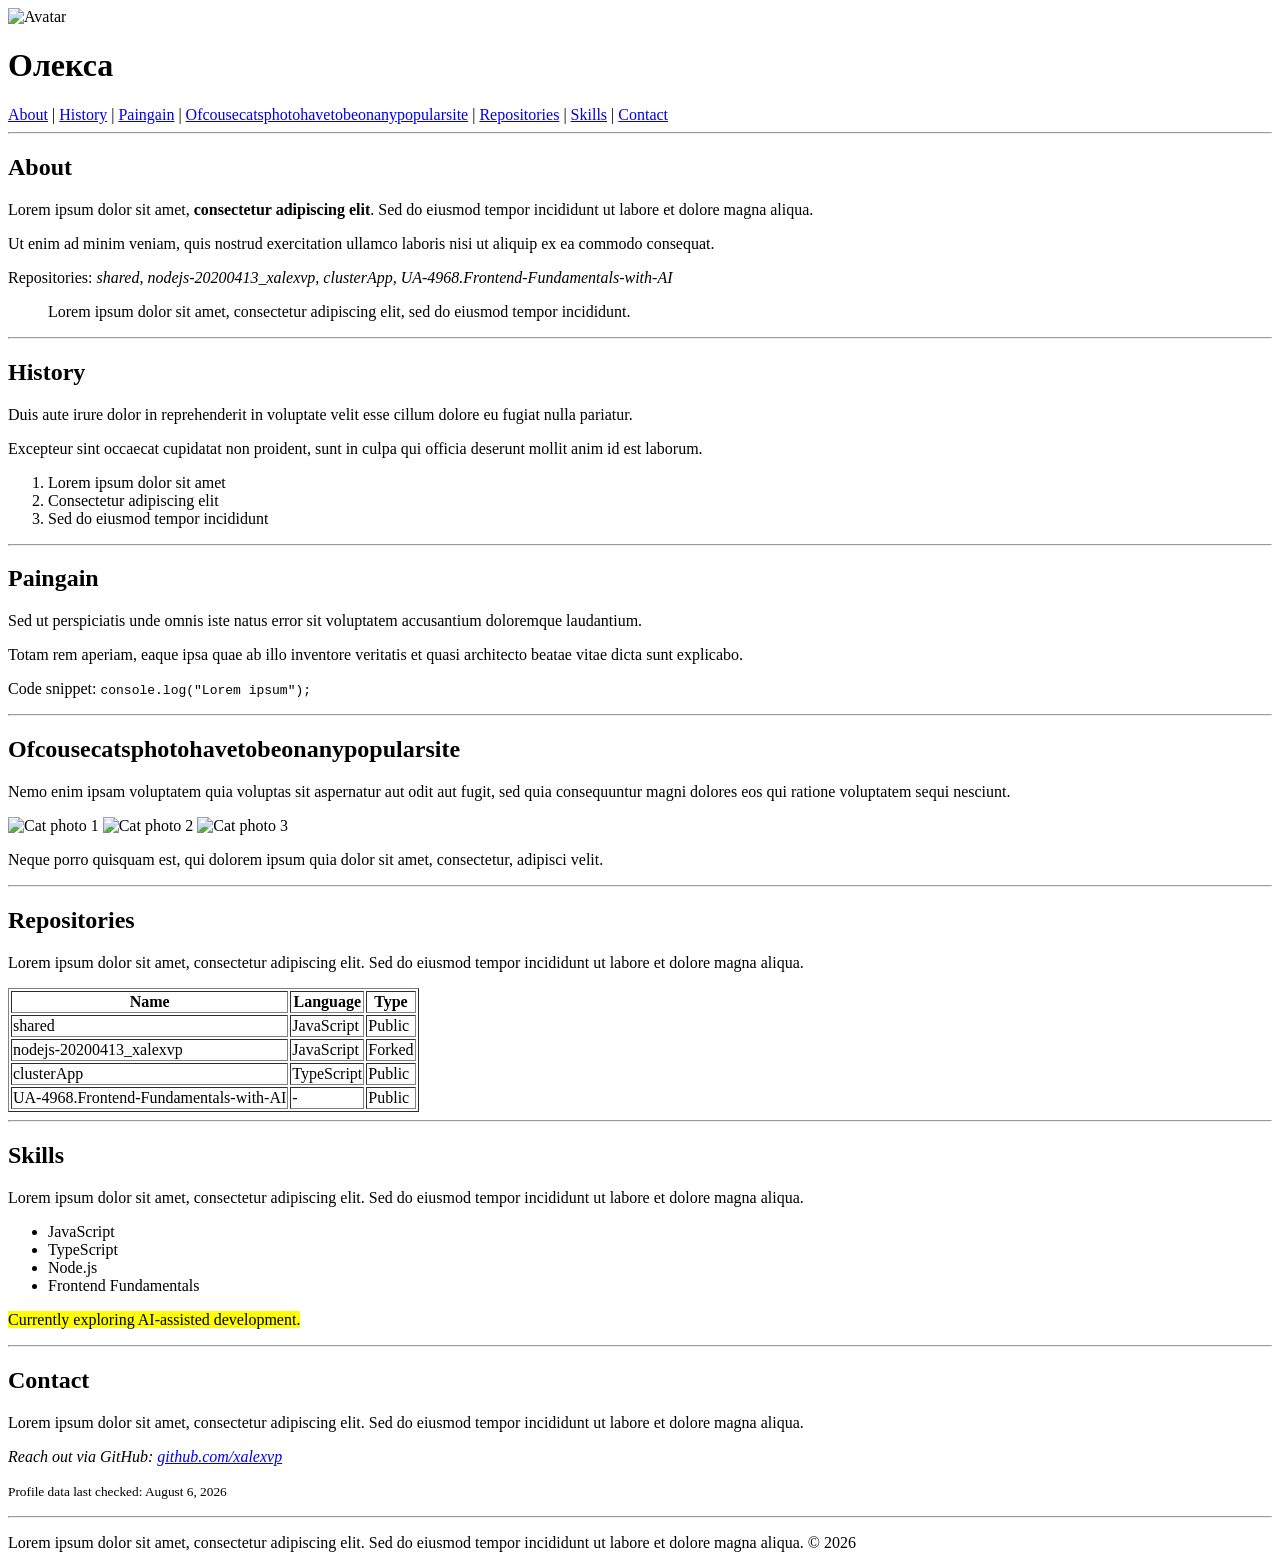
==== index.html @ 9d2302e5 "1st HW" ====
<!DOCTYPE html>
<html>

<head>
    <title>Profile Page</title>
</head>

<body>

    <img src="https://avatars.githubusercontent.com/u/33041447?v=4" alt="Avatar" width="200" height="200">

    <h1>Олекса</h1>

    <nav>
        <a href="#about">About</a> |
        <a href="#history">History</a> |
        <a href="#paingain">Paingain</a> |
        <a href="#ofcousecatsphotohavetobeonanypopularsite">Ofcousecatsphotohavetobeonanypopularsite</a> |
        <a href="#repositories">Repositories</a> |
        <a href="#skills">Skills</a> |
        <a href="#contact">Contact</a>
    </nav>

    <hr>

    <article id="about">
        <h2>About</h2>
        <p>Lorem ipsum dolor sit amet, <strong>consectetur adipiscing elit</strong>. Sed do eiusmod tempor incididunt ut
            labore et dolore magna aliqua.</p>
        <p>Ut enim ad minim veniam, quis nostrud exercitation ullamco laboris nisi ut aliquip ex ea commodo consequat.
        </p>
        <p>Repositories: <em>shared, nodejs-20200413_xalexvp, clusterApp, UA-4968.Frontend-Fundamentals-with-AI</em></p>
        <blockquote>
            <p>Lorem ipsum dolor sit amet, consectetur adipiscing elit, sed do eiusmod tempor incididunt.</p>
        </blockquote>
    </article>

    <hr>

    <article id="history">
        <h2>History</h2>
        <p>Duis aute irure dolor in reprehenderit in voluptate velit esse cillum dolore eu fugiat nulla pariatur.</p>
        <p>Excepteur sint occaecat cupidatat non proident, sunt in culpa qui officia deserunt mollit anim id est
            laborum.</p>
        <ol>
            <li>Lorem ipsum dolor sit amet</li>
            <li>Consectetur adipiscing elit</li>
            <li>Sed do eiusmod tempor incididunt</li>
        </ol>
    </article>

    <hr>

    <article id="paingain">
        <h2>Paingain</h2>
        <p>Sed ut perspiciatis unde omnis iste natus error sit voluptatem accusantium doloremque laudantium.</p>
        <p>Totam rem aperiam, eaque ipsa quae ab illo inventore veritatis et quasi architecto beatae vitae dicta sunt
            explicabo.</p>
        <p>Code snippet: <code>console.log("Lorem ipsum");</code></p>
    </article>

    <hr>

    <article id="ofcousecatsphotohavetobeonanypopularsite">
        <h2>Ofcousecatsphotohavetobeonanypopularsite</h2>
        <p>Nemo enim ipsam voluptatem quia voluptas sit aspernatur aut odit aut fugit, sed quia consequuntur magni
            dolores eos qui ratione voluptatem sequi nesciunt.</p>
        <img src="https://placekitten.com/300/200" alt="Cat photo 1" width="300" height="200">
        <img src="https://placekitten.com/301/200" alt="Cat photo 2" width="300" height="200">
        <img src="https://placekitten.com/302/200" alt="Cat photo 3" width="300" height="200">
        <p>Neque porro quisquam est, qui dolorem ipsum quia dolor sit amet, consectetur, adipisci velit.</p>
    </article>

    <hr>

    <article id="repositories">
        <h2>Repositories</h2>
        <p>Lorem ipsum dolor sit amet, consectetur adipiscing elit. Sed do eiusmod tempor incididunt ut labore et dolore
            magna aliqua.</p>
        <table border="1">
            <thead>
                <tr>
                    <th>Name</th>
                    <th>Language</th>
                    <th>Type</th>
                </tr>
            </thead>
            <tbody>
                <tr>
                    <td>shared</td>
                    <td>JavaScript</td>
                    <td>Public</td>
                </tr>
                <tr>
                    <td>nodejs-20200413_xalexvp</td>
                    <td>JavaScript</td>
                    <td>Forked</td>
                </tr>
                <tr>
                    <td>clusterApp</td>
                    <td>TypeScript</td>
                    <td>Public</td>
                </tr>
                <tr>
                    <td>UA-4968.Frontend-Fundamentals-with-AI</td>
                    <td>-</td>
                    <td>Public</td>
                </tr>
            </tbody>
        </table>
    </article>

    <hr>

    <article id="skills">
        <h2>Skills</h2>
        <p>Lorem ipsum dolor sit amet, consectetur adipiscing elit. Sed do eiusmod tempor incididunt ut labore et dolore
            magna aliqua.</p>
        <ul>
            <li>JavaScript</li>
            <li>TypeScript</li>
            <li>Node.js</li>
            <li>Frontend Fundamentals</li>
        </ul>
        <p><mark>Currently exploring AI-assisted development.</mark></p>
    </article>

    <hr>

    <article id="contact">
        <h2>Contact</h2>
        <p>Lorem ipsum dolor sit amet, consectetur adipiscing elit. Sed do eiusmod tempor incididunt ut labore et dolore
            magna aliqua.</p>
        <address>
            Reach out via GitHub: <a href="https://github.com/xalexvp">github.com/xalexvp</a>
        </address>
        <p><small>Profile data last checked: <time datetime="2026-08-06">August 6, 2026</time></small></p>
    </article>

    <hr>

    <footer>
        <p>Lorem ipsum dolor sit amet, consectetur adipiscing elit. Sed do eiusmod tempor incididunt ut labore et dolore
            magna aliqua. &copy; 2026</p>
    </footer>

</body>

</html>
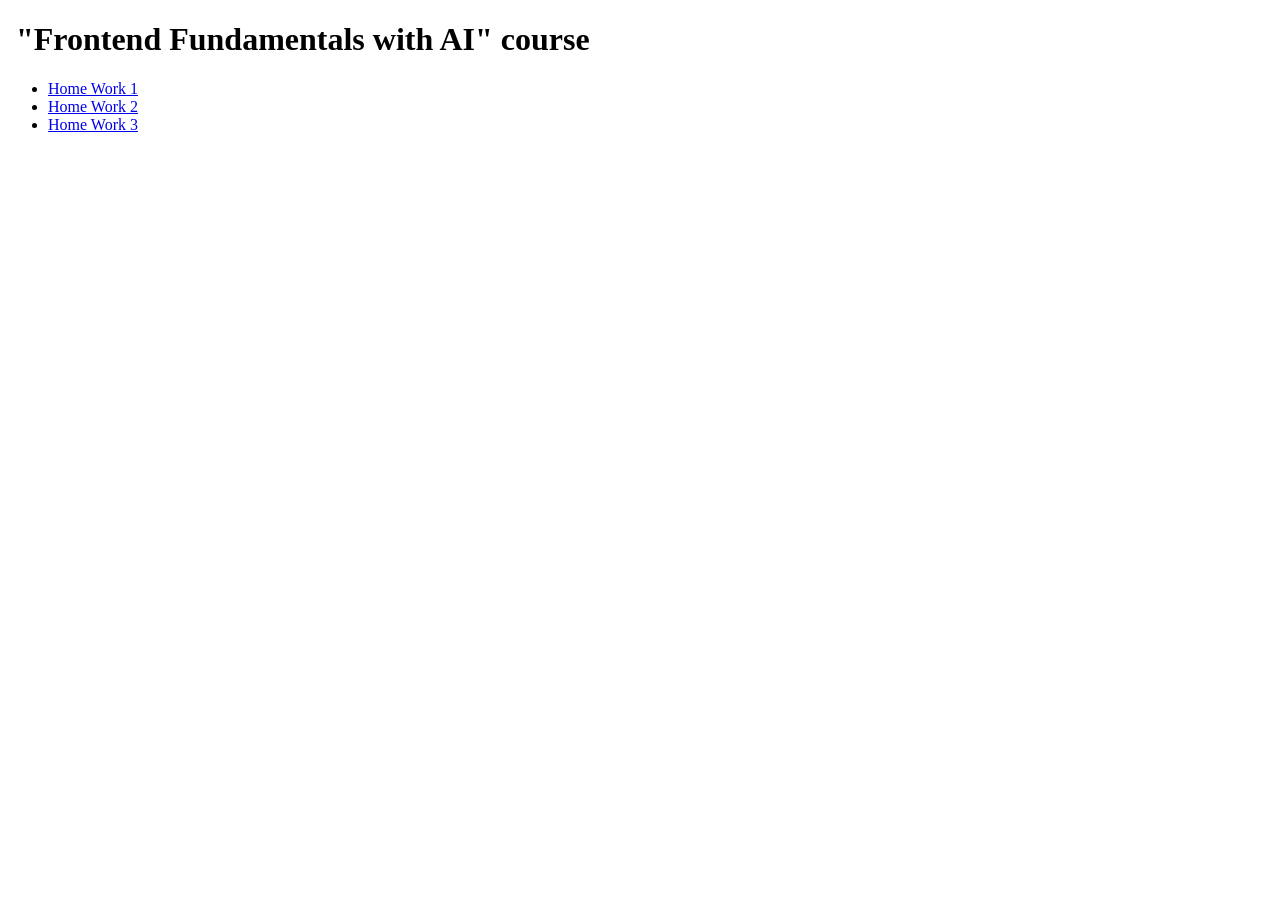
==== commit d840ac17: "HW structure reorg" ====
--- a/index.html
+++ b/index.html
@@ -1,149 +1,15 @@
 <!DOCTYPE html>
-<html>
-
+<html lang="uk">
 <head>
-    <title>Profile Page</title>
+    <meta charset="UTF-8">
+    <title>"Frontend Fundamentals with AI" course</title>
 </head>
-
 <body>
-
-    <img src="https://avatars.githubusercontent.com/u/33041447?v=4" alt="Avatar" width="200" height="200">
-
-    <h1>Олекса</h1>
-
-    <nav>
-        <a href="#about">About</a> |
-        <a href="#history">History</a> |
-        <a href="#paingain">Paingain</a> |
-        <a href="#ofcousecatsphotohavetobeonanypopularsite">Ofcousecatsphotohavetobeonanypopularsite</a> |
-        <a href="#repositories">Repositories</a> |
-        <a href="#skills">Skills</a> |
-        <a href="#contact">Contact</a>
-    </nav>
-
-    <hr>
-
-    <article id="about">
-        <h2>About</h2>
-        <p>Lorem ipsum dolor sit amet, <strong>consectetur adipiscing elit</strong>. Sed do eiusmod tempor incididunt ut
-            labore et dolore magna aliqua.</p>
-        <p>Ut enim ad minim veniam, quis nostrud exercitation ullamco laboris nisi ut aliquip ex ea commodo consequat.
-        </p>
-        <p>Repositories: <em>shared, nodejs-20200413_xalexvp, clusterApp, UA-4968.Frontend-Fundamentals-with-AI</em></p>
-        <blockquote>
-            <p>Lorem ipsum dolor sit amet, consectetur adipiscing elit, sed do eiusmod tempor incididunt.</p>
-        </blockquote>
-    </article>
-
-    <hr>
-
-    <article id="history">
-        <h2>History</h2>
-        <p>Duis aute irure dolor in reprehenderit in voluptate velit esse cillum dolore eu fugiat nulla pariatur.</p>
-        <p>Excepteur sint occaecat cupidatat non proident, sunt in culpa qui officia deserunt mollit anim id est
-            laborum.</p>
-        <ol>
-            <li>Lorem ipsum dolor sit amet</li>
-            <li>Consectetur adipiscing elit</li>
-            <li>Sed do eiusmod tempor incididunt</li>
-        </ol>
-    </article>
-
-    <hr>
-
-    <article id="paingain">
-        <h2>Paingain</h2>
-        <p>Sed ut perspiciatis unde omnis iste natus error sit voluptatem accusantium doloremque laudantium.</p>
-        <p>Totam rem aperiam, eaque ipsa quae ab illo inventore veritatis et quasi architecto beatae vitae dicta sunt
-            explicabo.</p>
-        <p>Code snippet: <code>console.log("Lorem ipsum");</code></p>
-    </article>
-
-    <hr>
-
-    <article id="ofcousecatsphotohavetobeonanypopularsite">
-        <h2>Ofcousecatsphotohavetobeonanypopularsite</h2>
-        <p>Nemo enim ipsam voluptatem quia voluptas sit aspernatur aut odit aut fugit, sed quia consequuntur magni
-            dolores eos qui ratione voluptatem sequi nesciunt.</p>
-        <img src="https://placekitten.com/300/200" alt="Cat photo 1" width="300" height="200">
-        <img src="https://placekitten.com/301/200" alt="Cat photo 2" width="300" height="200">
-        <img src="https://placekitten.com/302/200" alt="Cat photo 3" width="300" height="200">
-        <p>Neque porro quisquam est, qui dolorem ipsum quia dolor sit amet, consectetur, adipisci velit.</p>
-    </article>
-
-    <hr>
-
-    <article id="repositories">
-        <h2>Repositories</h2>
-        <p>Lorem ipsum dolor sit amet, consectetur adipiscing elit. Sed do eiusmod tempor incididunt ut labore et dolore
-            magna aliqua.</p>
-        <table border="1">
-            <thead>
-                <tr>
-                    <th>Name</th>
-                    <th>Language</th>
-                    <th>Type</th>
-                </tr>
-            </thead>
-            <tbody>
-                <tr>
-                    <td>shared</td>
-                    <td>JavaScript</td>
-                    <td>Public</td>
-                </tr>
-                <tr>
-                    <td>nodejs-20200413_xalexvp</td>
-                    <td>JavaScript</td>
-                    <td>Forked</td>
-                </tr>
-                <tr>
-                    <td>clusterApp</td>
-                    <td>TypeScript</td>
-                    <td>Public</td>
-                </tr>
-                <tr>
-                    <td>UA-4968.Frontend-Fundamentals-with-AI</td>
-                    <td>-</td>
-                    <td>Public</td>
-                </tr>
-            </tbody>
-        </table>
-    </article>
-
-    <hr>
-
-    <article id="skills">
-        <h2>Skills</h2>
-        <p>Lorem ipsum dolor sit amet, consectetur adipiscing elit. Sed do eiusmod tempor incididunt ut labore et dolore
-            magna aliqua.</p>
-        <ul>
-            <li>JavaScript</li>
-            <li>TypeScript</li>
-            <li>Node.js</li>
-            <li>Frontend Fundamentals</li>
-        </ul>
-        <p><mark>Currently exploring AI-assisted development.</mark></p>
-    </article>
-
-    <hr>
-
-    <article id="contact">
-        <h2>Contact</h2>
-        <p>Lorem ipsum dolor sit amet, consectetur adipiscing elit. Sed do eiusmod tempor incididunt ut labore et dolore
-            magna aliqua.</p>
-        <address>
-            Reach out via GitHub: <a href="https://github.com/xalexvp">github.com/xalexvp</a>
-        </address>
-        <p><small>Profile data last checked: <time datetime="2026-08-06">August 6, 2026</time></small></p>
-    </article>
-
-    <hr>
-
-    <footer>
-        <p>Lorem ipsum dolor sit amet, consectetur adipiscing elit. Sed do eiusmod tempor incididunt ut labore et dolore
-            magna aliqua. &copy; 2026</p>
-    </footer>
-
+    <h1> "Frontend Fundamentals with AI" course</h1>
+    <ul>
+        <li><a href="./HW1/">Home Work 1</a></li>
+        <li><a href="./HW2/">Home Work 2</a></li>
+        <li><a href="./HW3/">Home Work 3</a></li>
+    </ul>
 </body>
-
-</html>+</html>
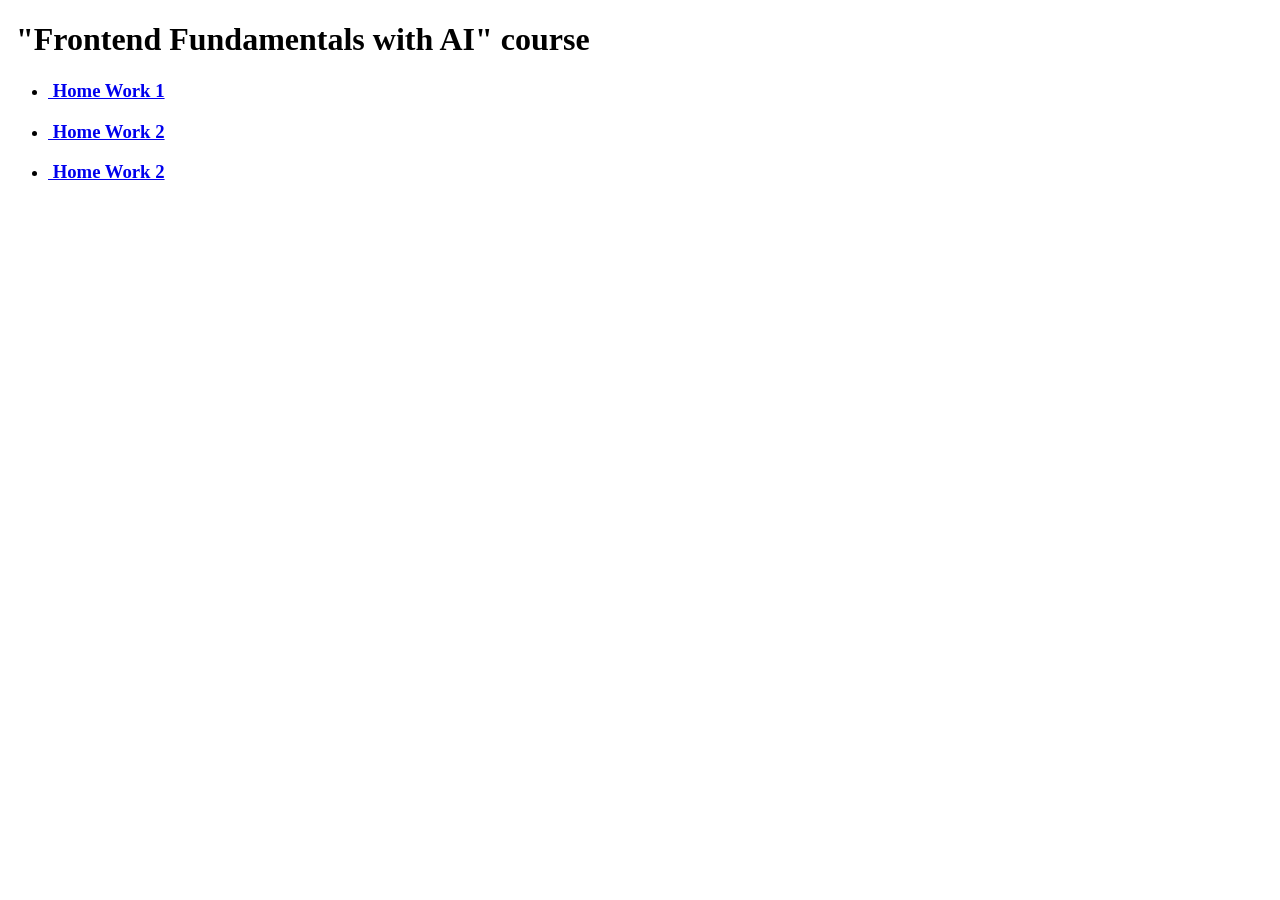
==== commit c3843492: "HW2" ====
--- a/index.html
+++ b/index.html
@@ -7,9 +7,9 @@
 <body>
     <h1> "Frontend Fundamentals with AI" course</h1>
     <ul>
-        <li><a href="./HW1/">Home Work 1</a></li>
-        <li><a href="./HW2/">Home Work 2</a></li>
-        <li><a href="./HW3/">Home Work 3</a></li>
+        <li><a href="./HW1/"><h3> Home Work 1</h3></a></li>
+        <li><a href="./HW2/"><h3> Home Work 2</h3></a></li>
+        <li><a href="./HW2/"><h3> Home Work 2</h3></a></li>
     </ul>
 </body>
 </html>
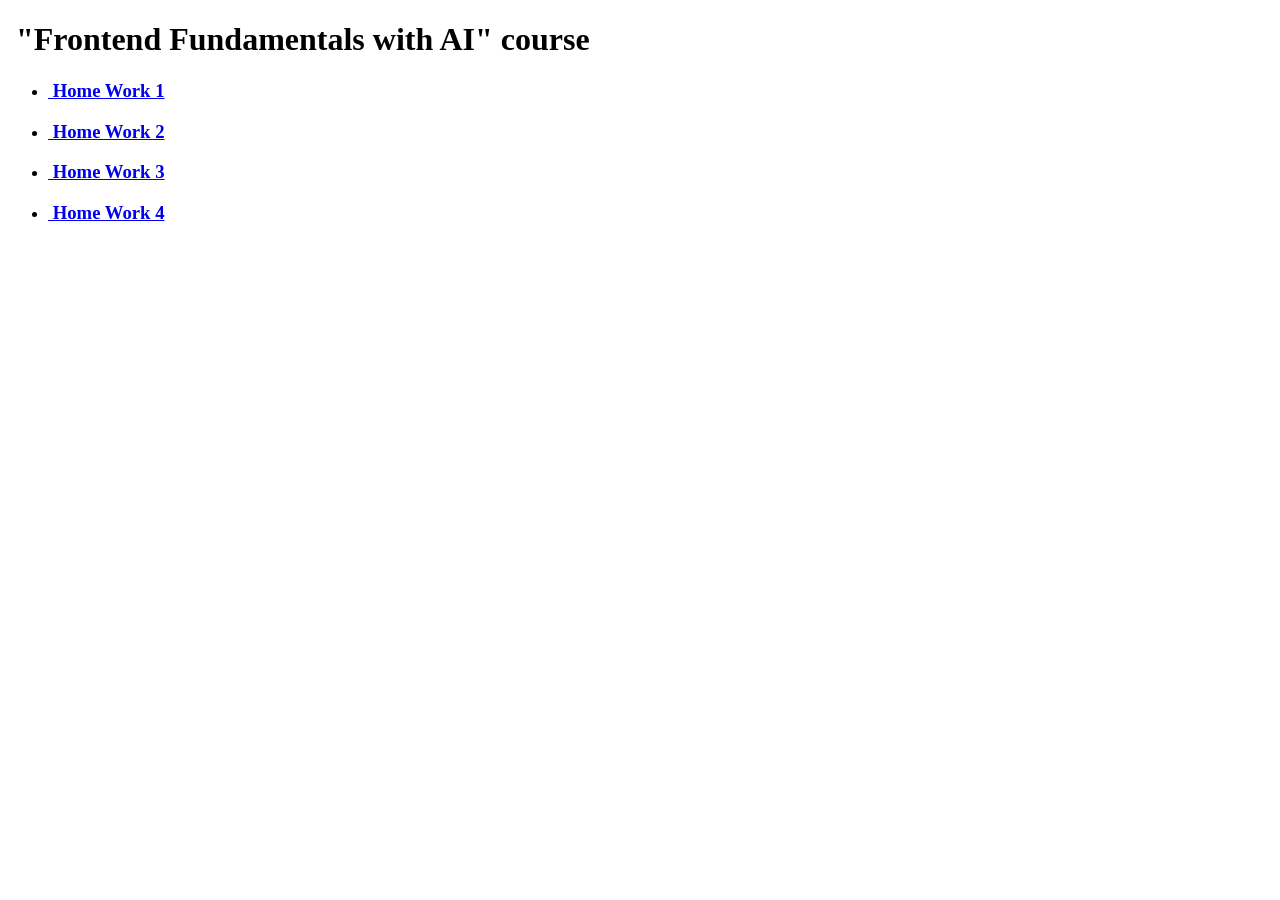
==== commit c15e0298: "hw4" ====
--- a/index.html
+++ b/index.html
@@ -9,7 +9,8 @@
     <ul>
         <li><a href="./HW1/"><h3> Home Work 1</h3></a></li>
         <li><a href="./HW2/"><h3> Home Work 2</h3></a></li>
-        <li><a href="./HW2/"><h3> Home Work 2</h3></a></li>
+        <li><a href="./HW3/"><h3> Home Work 3</h3></a></li>
+        <li><a href="./HW4/"><h3> Home Work 4</h3></a></li>
     </ul>
 </body>
 </html>
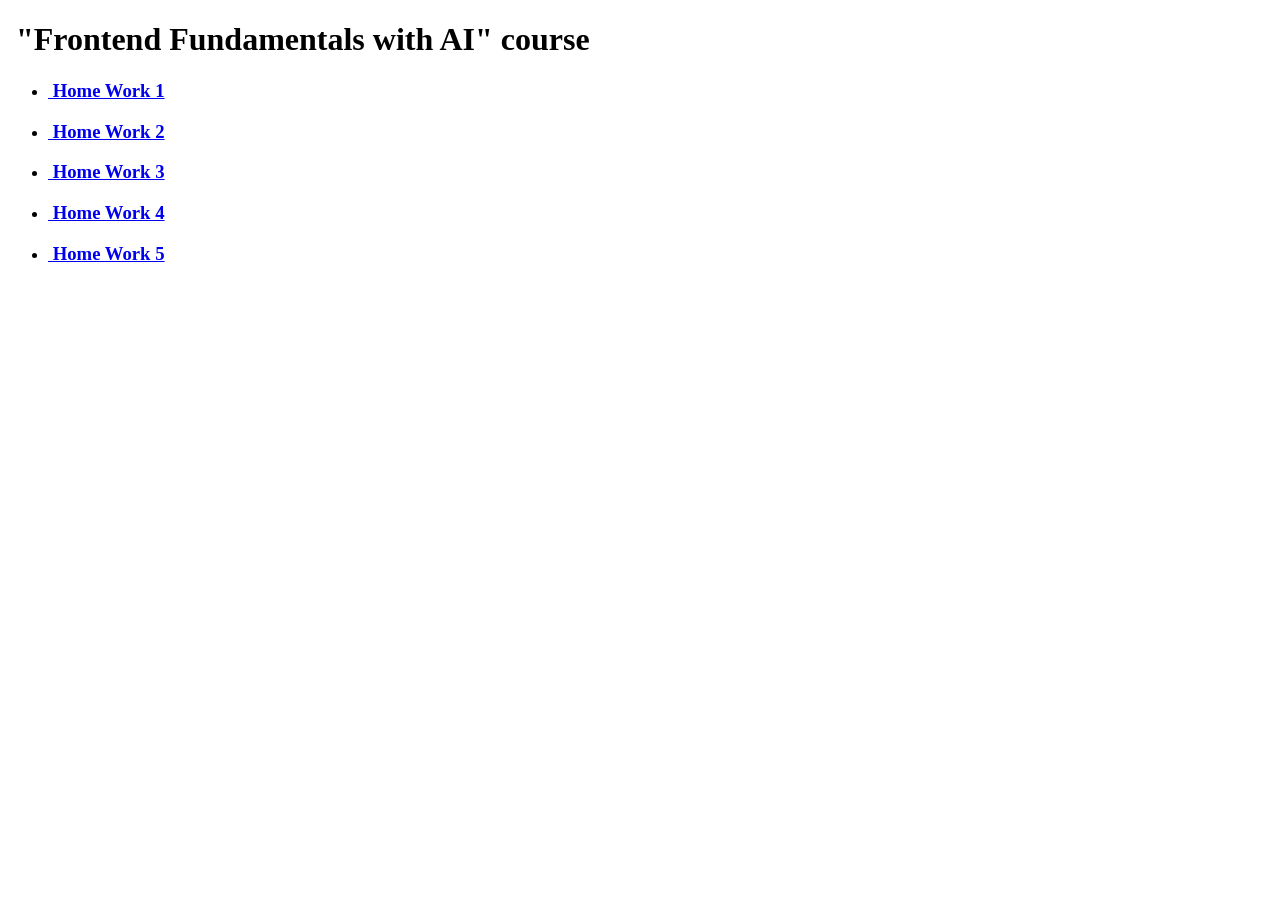
==== commit 5dbab3aa: "hw5" ====
--- a/index.html
+++ b/index.html
@@ -11,6 +11,7 @@
         <li><a href="./HW2/"><h3> Home Work 2</h3></a></li>
         <li><a href="./HW3/"><h3> Home Work 3</h3></a></li>
         <li><a href="./HW4/"><h3> Home Work 4</h3></a></li>
+        <li><a href="./HW5/"><h3> Home Work 5</h3></a></li>
     </ul>
 </body>
 </html>
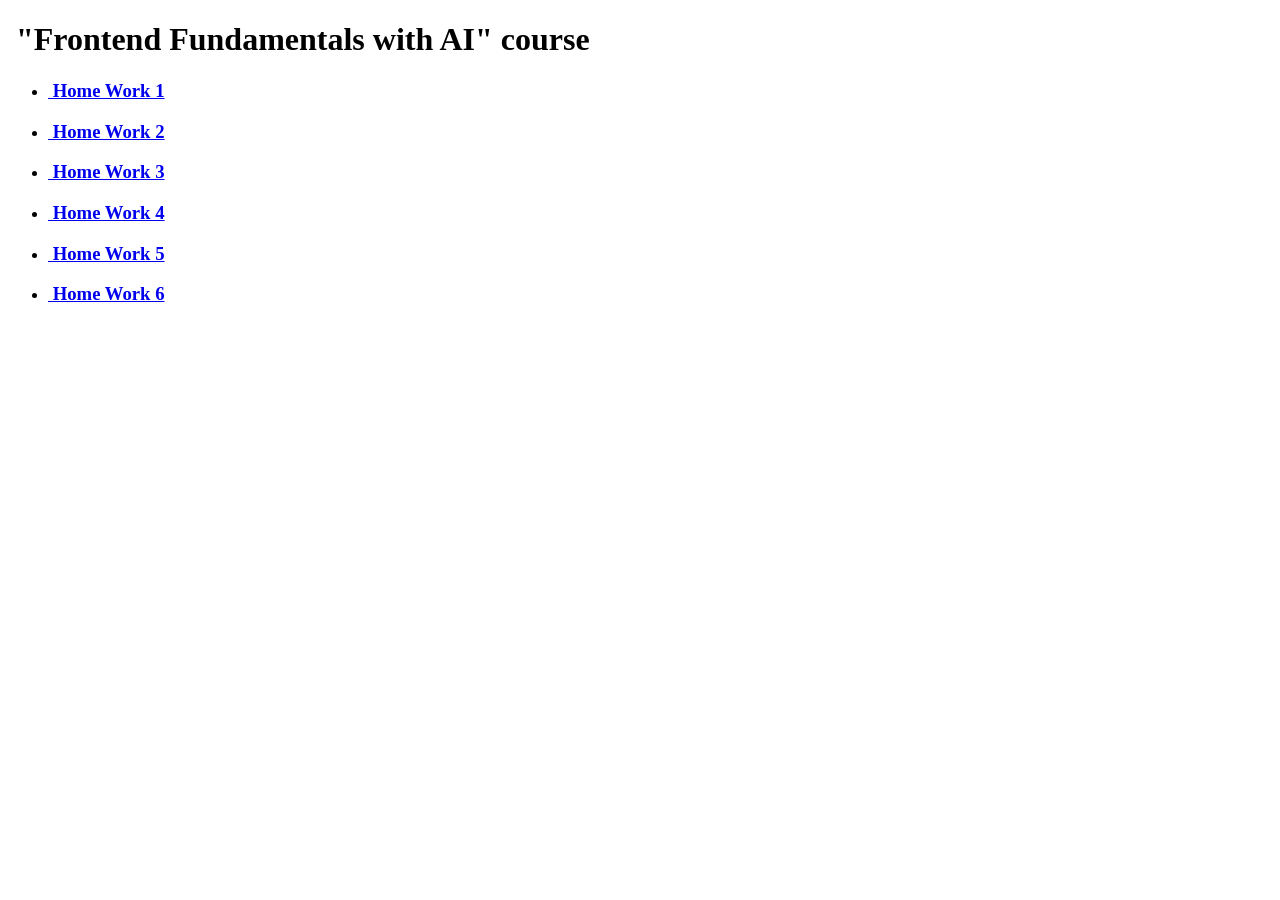
==== commit ee06ca67: "HW6" ====
--- a/index.html
+++ b/index.html
@@ -12,6 +12,7 @@
         <li><a href="./HW3/"><h3> Home Work 3</h3></a></li>
         <li><a href="./HW4/"><h3> Home Work 4</h3></a></li>
         <li><a href="./HW5/"><h3> Home Work 5</h3></a></li>
+        <li><a href="./HW6/"><h3> Home Work 6</h3></a></li>
     </ul>
 </body>
 </html>
